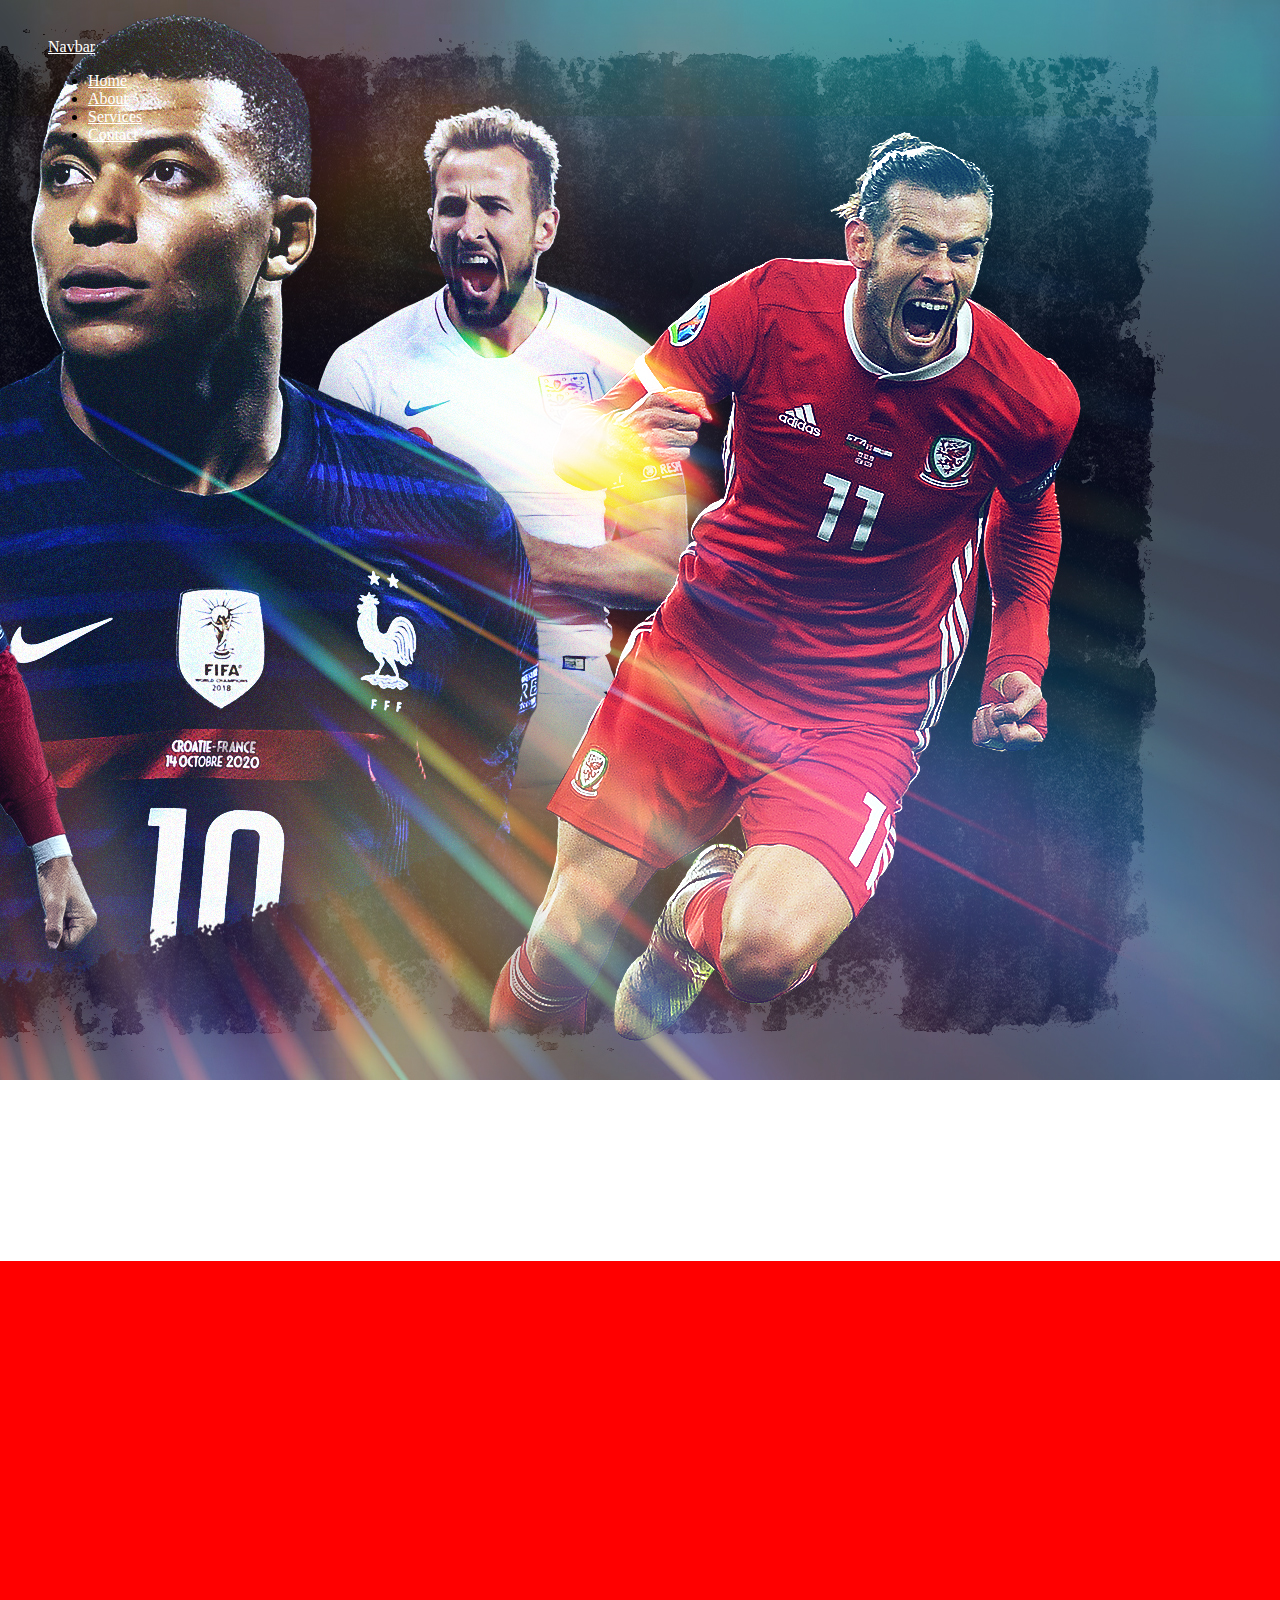
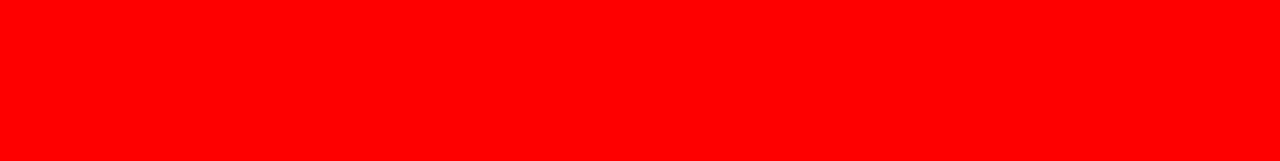
==== home.html @ fa1880f4 "e" ====
<!DOCTYPE html>
<html lang="en">

<head>
    <meta charset="UTF-8">
    <meta name="viewport" content="width=device-width, initial-scale=1.0">
    <title>Document</title>
    <link rel="stylesheet" href="./assets/css/home.css">
    <link href="https://cdn.jsdelivr.net/npm/bootstrap@5.0.2/dist/css/bootstrap.min.css" rel="stylesheet"
        integrity="sha384-EVSTQN3/azprG1Anm3QDgpJLIm9Nao0Yz1ztcQTwFspd3yD65VohhpuuCOmLASjC" crossorigin="anonymous">
</head>

<body>
    <div class="header-outer">
        <nav class="navbar navbar-expand-lg navbar-light ">
            <div class="container-fluid ">
                <div class="logo-outer">
                    <a class="navbar-brand" href="#">Navbar</a>
                </div>
                <!-- <button class="navbar-toggler" type="button" data-bs-toggle="collapse" data-bs-target="#navbarSupportedContent" aria-controls="navbarSupportedContent" aria-expanded="false" aria-label="Toggle navigation">
                <span class="navbar-toggler-icon"></span>
              </button> -->
                <div class="collapse navbar-collapse" id="navbarSupportedContent">
                    <ul class="navbar-nav me-auto mb-2 mb-lg-0 w-100 justify-content-end">
                        <li class="nav-item">
                            <a class="nav-link active" aria-current="page" href="#">Home</a>
                        </li>
                        <li class="nav-item">
                            <a class="nav-link" href="#">About</a>
                        </li>
                        <li class="nav-item">
                            <a class="nav-link" href="#">Services</a>
                        </li>
                        <li class="nav-item">
                            <a class="nav-link" href="#" >Contact</a>
                        </li>
                    </ul>
                </div>
            </div>
        </nav>
    </div>
    
    <div class="main-container">

        <div class="slider-outer">
            <div id="carouselExampleCaptions" class="carousel slide" data-bs-ride="carousel">
                <!-- <div class="carousel-indicators">
                    <button type="button" data-bs-target="#carouselExampleCaptions" data-bs-slide-to="0" class="active"
                        aria-current="true" aria-label="Slide 1"></button>
                    <button type="button" data-bs-target="#carouselExampleCaptions" data-bs-slide-to="1"
                        aria-label="Slide 2"></button>
                    <button type="button" data-bs-target="#carouselExampleCaptions" data-bs-slide-to="2"
                        aria-label="Slide 3"></button>
                </div> -->
                <div class="carousel-inner">
                    <div class="carousel-item active">
                        <img src="./assets/images/e90e5da5-72ea-4cfc-8c32-8fe2ee68ef46_euro202016x9cleandelivery.jpg" class="d-block w-100" alt="...">
                        <div class="carousel-caption d-none d-md-block">
                            <h1>First slide label</h1>
                            <p>Some representative placeholder content for the first slide.</p>
                            <button>Get Started</button>
                        </div>
                    </div>
                    <!-- <div class="carousel-item">
                        <img src="./assets/images/e90e5da5-72ea-4cfc-8c32-8fe2ee68ef46_euro202016x9cleandelivery.jpg" class="d-block w-100" alt="...">
                        <div class="carousel-caption d-none d-md-block">
                            <h5>Second slide label</h5>
                            <p>Some representative placeholder content for the second slide.</p>
                        </div>
                    </div>
                    <div class="carousel-item">
                        <img src="./assets/images/desktop-wallpaper-cristiano-ronaldo-for-1024x576-1024x576.jpg" class="d-block w-100" alt="...">
                        <div class="carousel-caption d-none d-md-block">
                            <h5>Third slide label</h5>
                            <p>Some representative placeholder content for the third slide.</p>
                        </div>
                    </div> -->
                </div>
                <button class="carousel-control-prev" type="button" data-bs-target="#carouselExampleCaptions"
                    data-bs-slide="prev">
                    <span class="carousel-control-prev-icon" aria-hidden="true"></span>
                    <span class="visually-hidden">Previous</span>
                </button>
                <button class="carousel-control-next" type="button" data-bs-target="#carouselExampleCaptions"
                    data-bs-slide="next">
                    <span class="carousel-control-next-icon" aria-hidden="true"></span>
                    <span class="visually-hidden">Next</span>
                </button>
            </div>
        </div>
        <!-- SERVICES -->
        <div class="services-outer">
            <h1></h1>
            <div>
                <!-- Image 1 -->
                <div>
                    
                </div>
                <!-- Image 2 -->
                <div></div>
                <!-- Image 3 -->
                <div></div>
            </div>

        </div>
    </div>
</body>
<script src="https://cdn.jsdelivr.net/npm/bootstrap@5.0.2/dist/js/bootstrap.bundle.min.js"
    integrity="sha384-MrcW6ZMFYlzcLA8Nl+NtUVF0sA7MsXsP1UyJoMp4YLEuNSfAP+JcXn/tWtIaxVXM"
    crossorigin="anonymous"></script>
<script src="./assets/js/home.js"></script>

</html>
---- assets/css/home.css ----
.navbar {
    background-color: transparent !important;
    position: relative !important;
    top: 0;
    left: 0;
    z-index: 10;
    padding: 30px 40px !important;

}
.slider-outer {
    height: 100% !important;
    
}
.nav-item a {
    color: white !important;

}
.logo-outer a {
    color: white !important;

}
.main-container {
    position: absolute !important;
    top: 0;
    right: 0;
}
.services-outer {
    height: 500px;
    background-color: red;
}
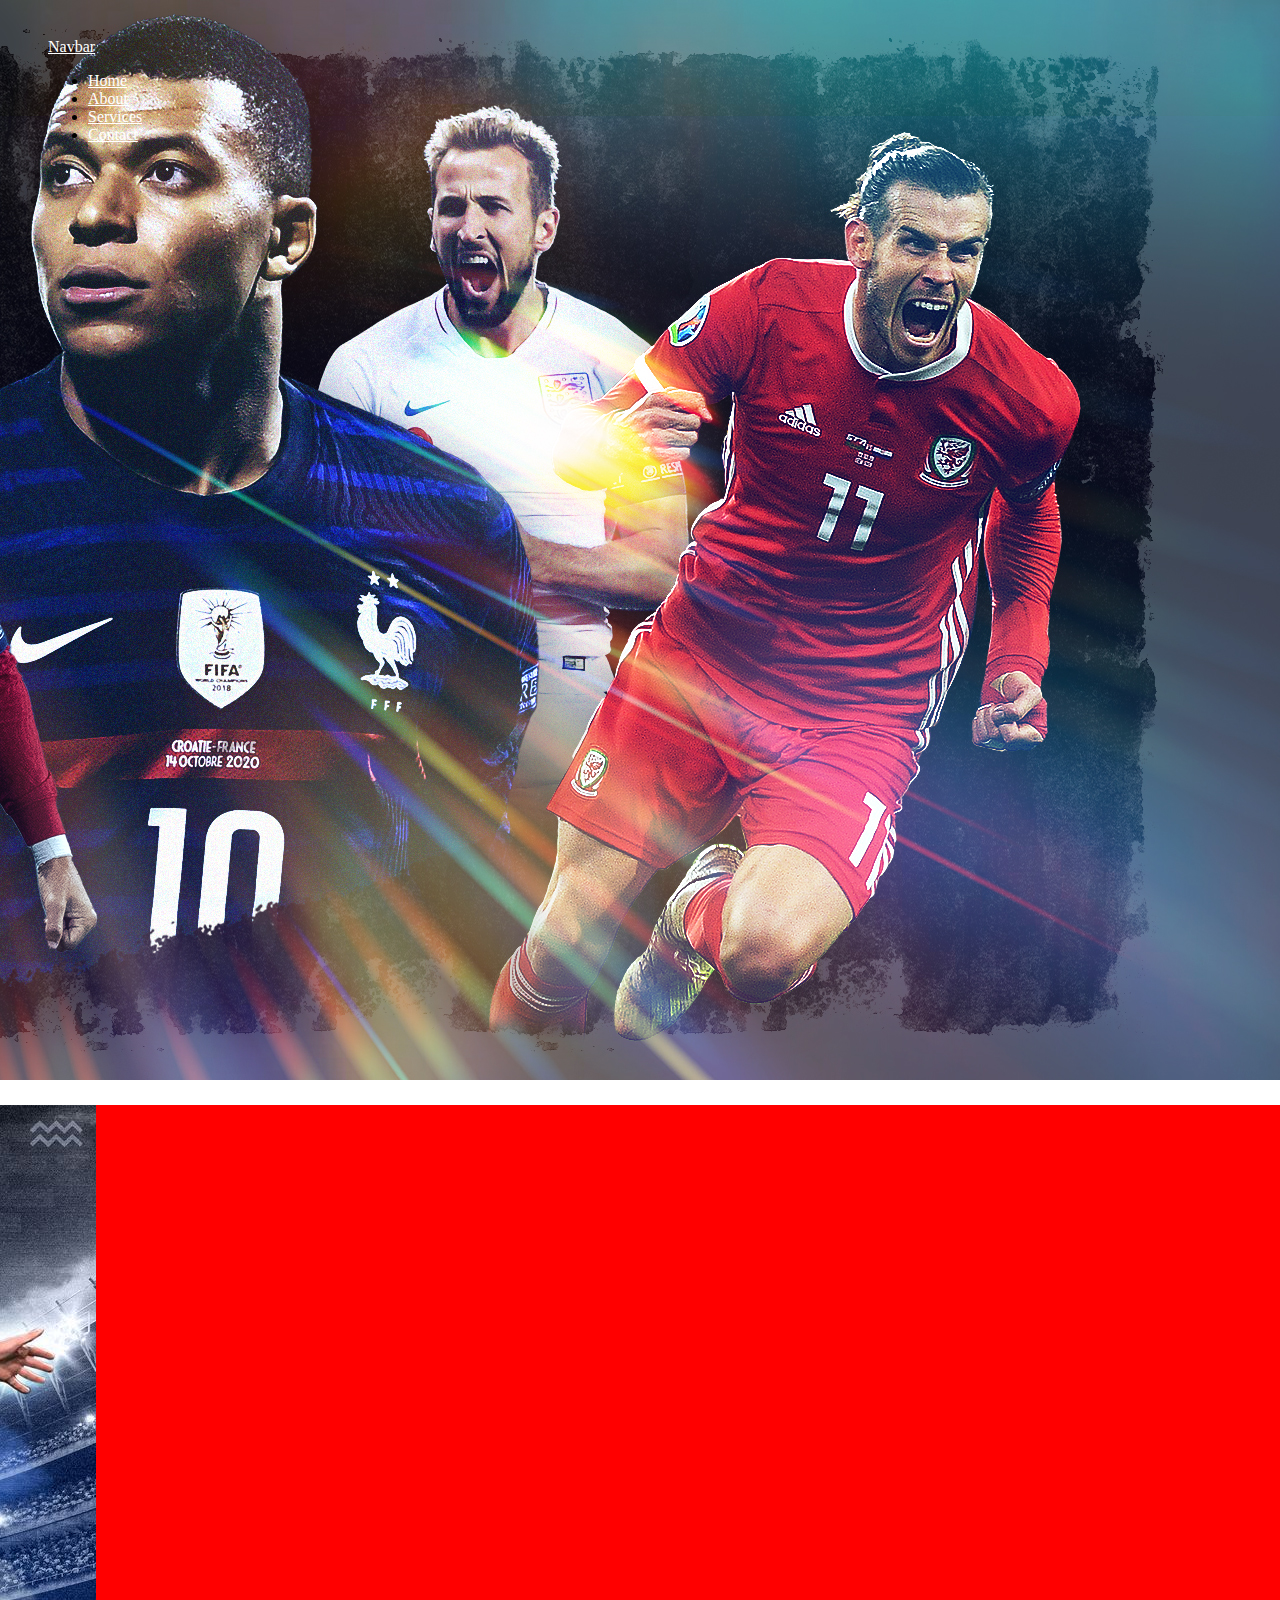
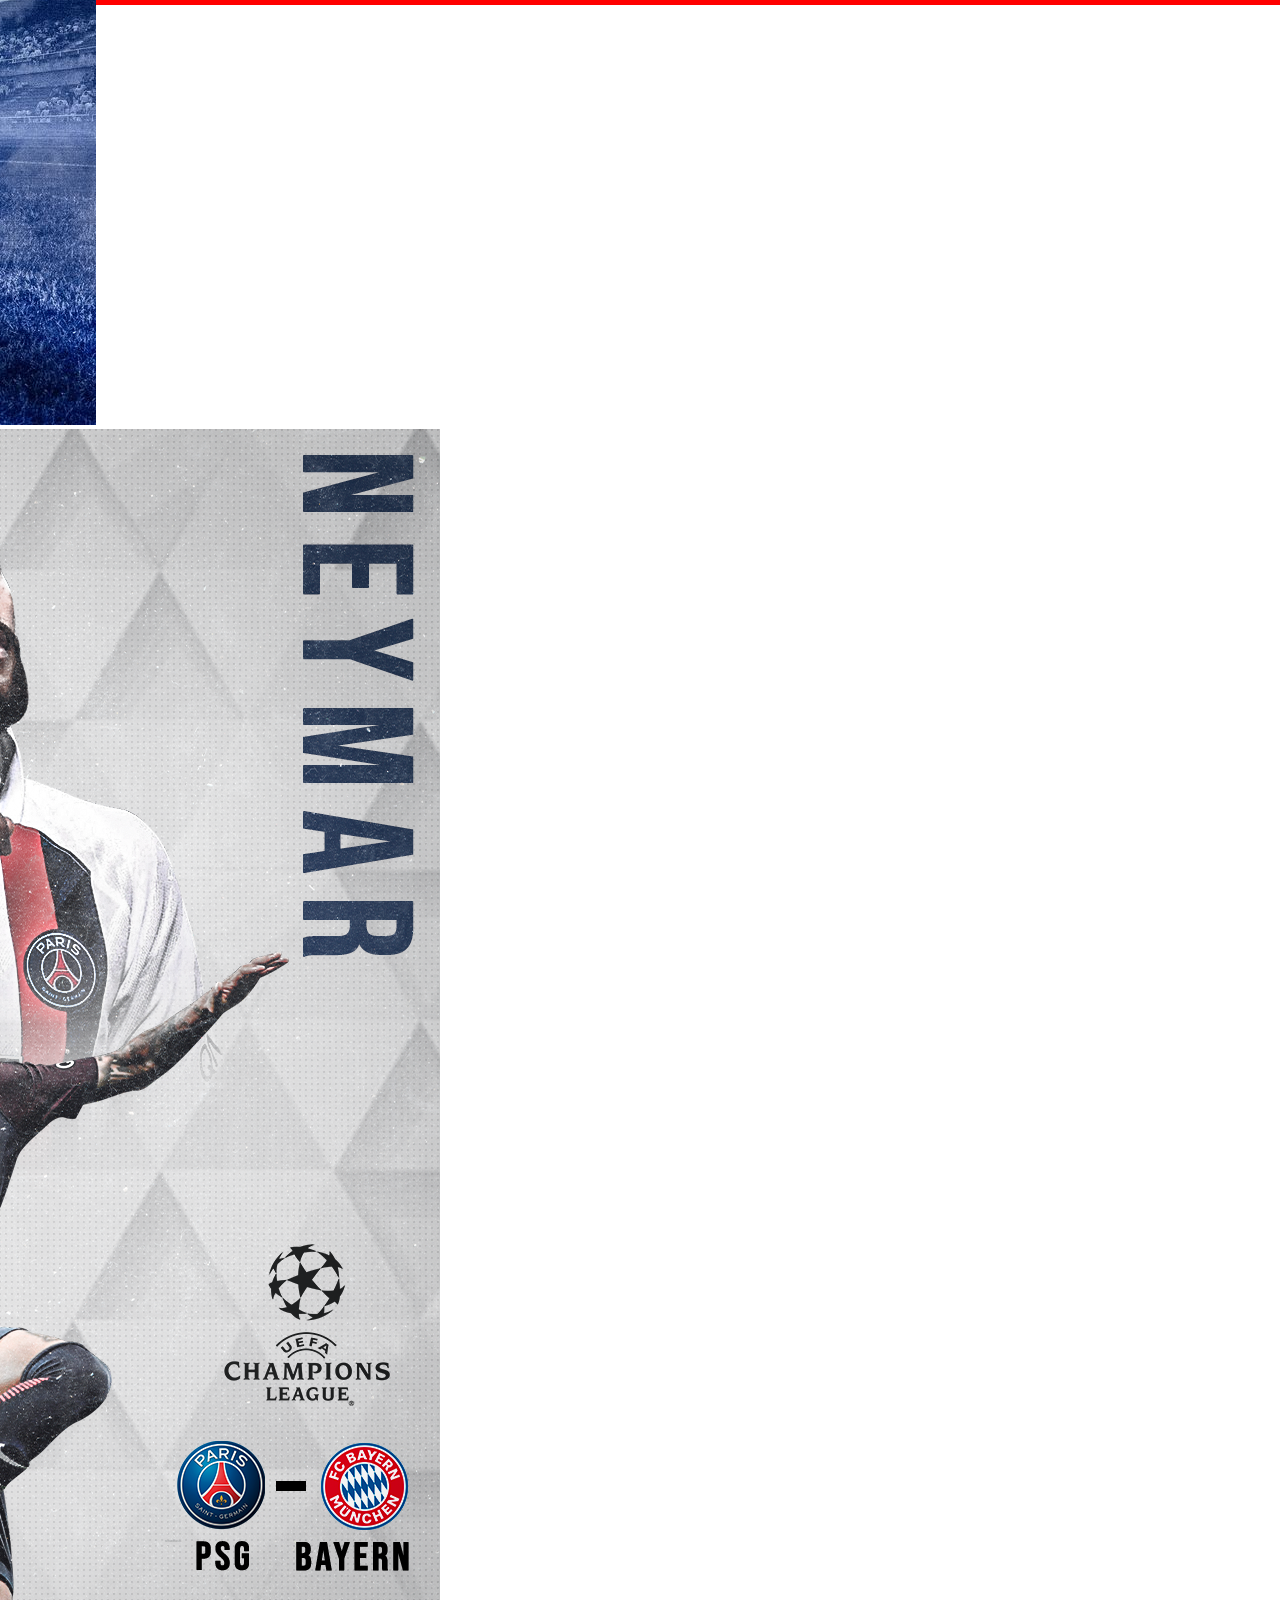
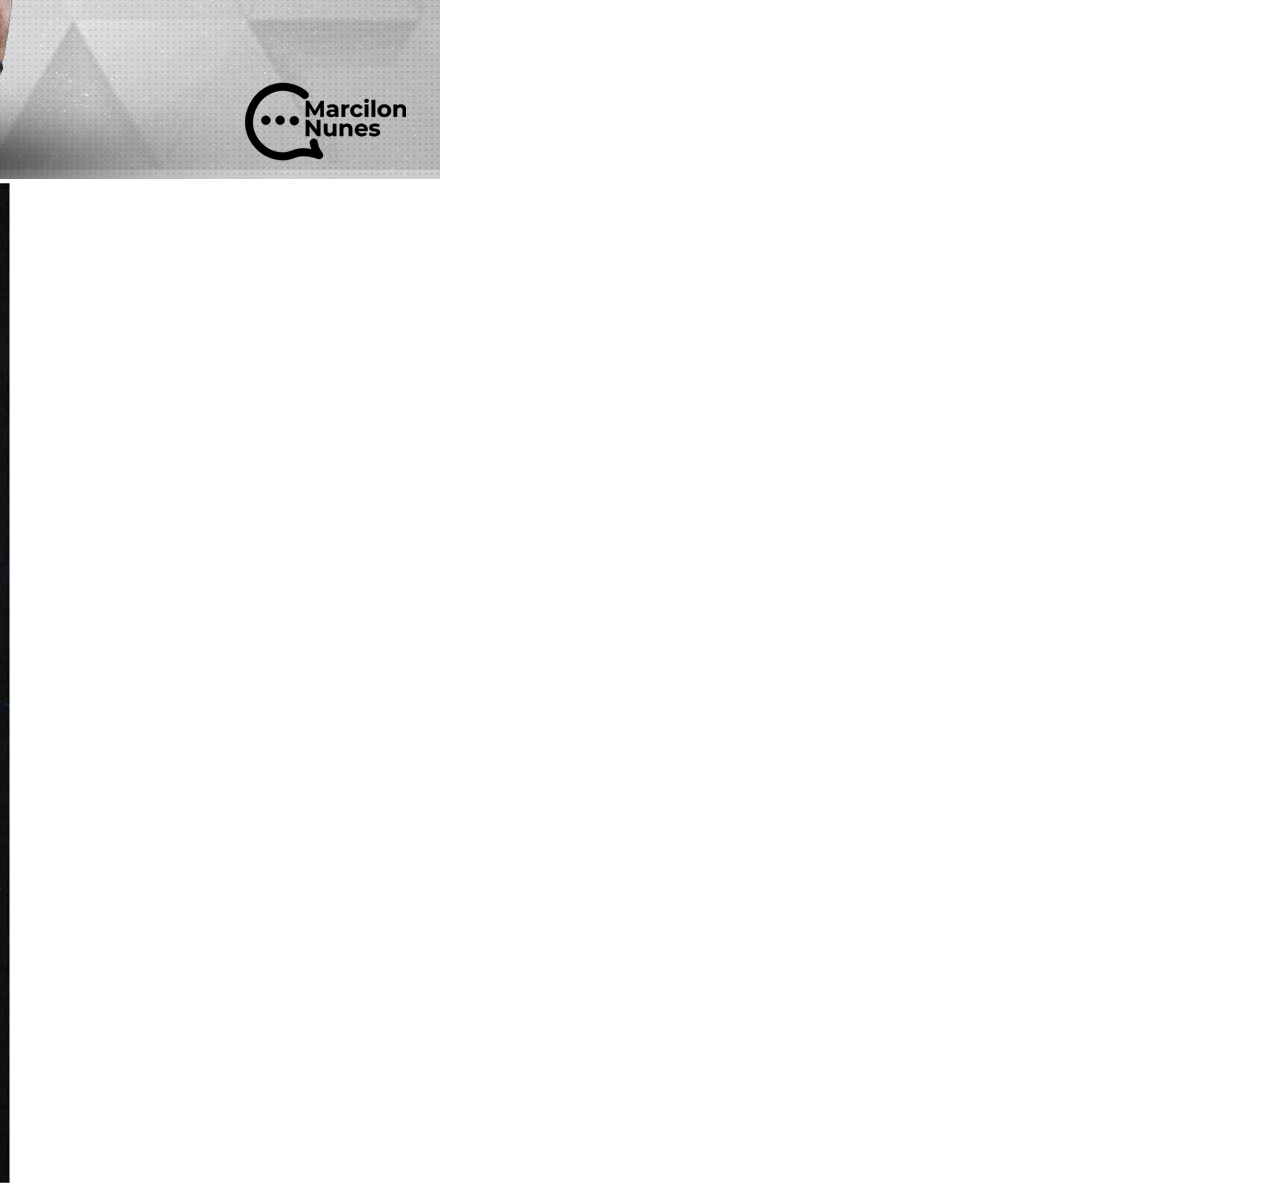
==== commit e55387ad: "e" ====
--- a/home.html
+++ b/home.html
@@ -56,9 +56,9 @@
                     <div class="carousel-item active">
                         <img src="./assets/images/e90e5da5-72ea-4cfc-8c32-8fe2ee68ef46_euro202016x9cleandelivery.jpg" class="d-block w-100" alt="...">
                         <div class="carousel-caption d-none d-md-block">
-                            <h1>First slide label</h1>
+                            <!-- <h1>First slide label</h1>
                             <p>Some representative placeholder content for the first slide.</p>
-                            <button>Get Started</button>
+                            <button>Get Started</button> -->
                         </div>
                     </div>
                     <!-- <div class="carousel-item">
@@ -76,7 +76,7 @@
                         </div>
                     </div> -->
                 </div>
-                <button class="carousel-control-prev" type="button" data-bs-target="#carouselExampleCaptions"
+                <!-- <button class="carousel-control-prev" type="button" data-bs-target="#carouselExampleCaptions"
                     data-bs-slide="prev">
                     <span class="carousel-control-prev-icon" aria-hidden="true"></span>
                     <span class="visually-hidden">Previous</span>
@@ -84,24 +84,27 @@
                 <button class="carousel-control-next" type="button" data-bs-target="#carouselExampleCaptions"
                     data-bs-slide="next">
                     <span class="carousel-control-next-icon" aria-hidden="true"></span>
-                    <span class="visually-hidden">Next</span>
+                    <span class="visually-hidden">Next</span> -->
                 </button>
             </div>
         </div>
         <!-- SERVICES -->
         <div class="services-outer">
             <h1></h1>
-            <div>
+            <div class="introduction-images">
                 <!-- Image 1 -->
                 <div>
-                    
+                    <img src="assets/images/dcb66cddc69e69d10adc9b21b880dba3.jpg" alt="">
                 </div>
                 <!-- Image 2 -->
-                <div></div>
+                <div>
+                    <img src="./assets/images/3870f2c81caf624d45df2e12ef138902.png" alt="">
+                </div>
                 <!-- Image 3 -->
-                <div></div>
-            </div>
-
+                <div>
+                    <img src="./assets/images/61zfJkE7R0L._AC_UF1000,1000_QL80_.jpg" alt="">
+                </div>
+            </div>            
         </div>
     </div>
 </body>
--- a/assets/css/home.css
+++ b/assets/css/home.css
@@ -27,4 +27,7 @@
 .services-outer {
     height: 500px;
     background-color: red;
+}
+.introduction-images {
+    height: 50px;
 }